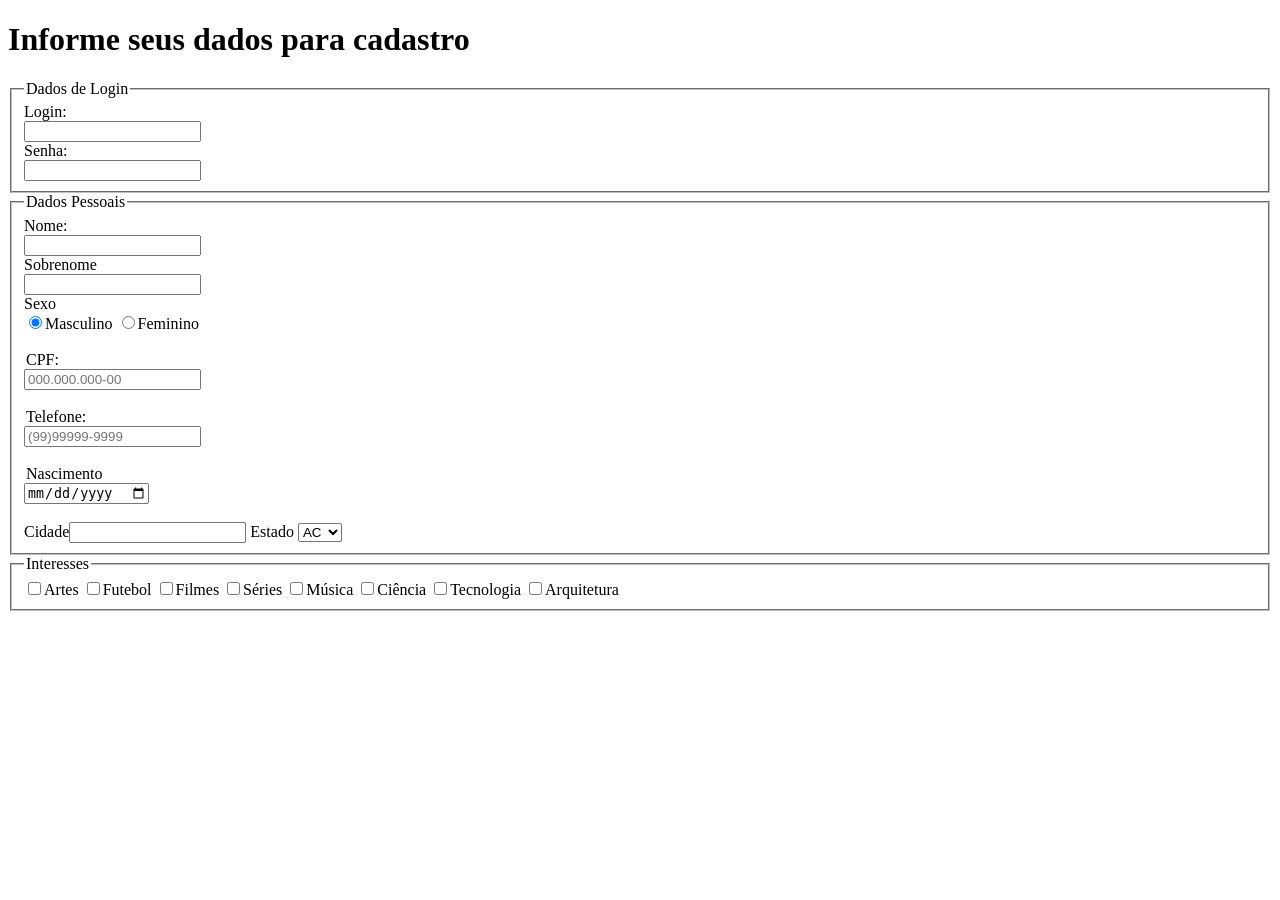
==== formulario.html @ 444eaad3 "Add files via upload" ====
<!DOCTYPE html>
<html>
<head>
    <title>Página de Formulário</title>
</head>
<body>
    <h1>Informe seus dados para cadastro</h1>
    <section class="geral">
        <div class="login">
            <form>
                <fieldset><legend>Dados de Login</legend>
                    <label>Login:<br>
                        <input type="text" name="nome">
                    </label>
                    <br>
                    <label>Senha:<br>
                        <input type="text" name="senha">
                    </label>
                </fieldset>
            </form>
        </div>
        <div>
            <form>
                <fieldset><legend>Dados Pessoais</legend>
                    <label>Nome:<br>
                        <input type="text" name="nome">
                    </label><br>
                    <label>Sobrenome<br>
                        <input type="text" name="sobrenome">
                    </label><br>
                    <label>Sexo<br>
                    <input type=radio name=sexo value=masculino checked>Masculino
                </label>
                <label>
                    <input type=radio name=sexo value=feminino>Feminino
                </label><br><br>
                <label><legend>CPF:</legend>
                    <input type="text" name="cpf" pattern="\([0-9]{2}\)9[0-9]{4}-[0-9]{4}"
                placeholder="000.000.000-00">
                </label><br><br>
                <label><legend>Telefone:</legend>
                    <input type="text" name="telefone" pattern="\([0-9]{2}\)9[0-9]{4}-[0-9]{4}"
                placeholder="(99)99999-9999">
                </label><br><br>
                <label><legend>Nascimento</legend>
                    <input type="date" name="nascimento">
                </label><br><br>
                <label>Cidade<input type="text" name="cidade">
                </label>
                <label>Estado
                    <select>
                        <option>AC</option>
                        <option>AL</option>
                        <option>AP</option>
                        <option>AM</option>
                        <option>BA</option>
                        <option>CE</option>
                        <option>DF</option>
                        <option>ES</option>
                        <option>GO</option>
                        <option>MA</option>
                        <option>MT</option>
                        <option>MS</option>
                        <option>MG</option>
                        <option>PA</option>
                        <option>PB</option>
                        <option>PR</option>
                        <option>PE</option>
                        <option>PI</option>
                        <option>RJ</option>
                        <option>RN</option>
                        <option>RS</option>
                        <option>RO</option>
                        <option>RR</option>
                        <option>SC</option>
                        <option>SP</option>
                        <option>SE</option>
                        <option>TO</option>
                    </select>
                </label> 
                </fieldset>
            </form>
            <form>
                <fieldset><legend>Interesses</legend>
                    <label>
                        <input type=checkbox name=artes>Artes
                        <input type=checkbox name=futebol>Futebol
                        <input type=checkbox name=filmes>Filmes
                        <input type=checkbox name=series>Séries
                        <input type=checkbox name=musica>Música
                        <input type=checkbox name=ciencia>Ciência
                        <input type=checkbox name=tecnologia>Tecnologia
                        <input type=checkbox name=arquitetura>Arquitetura
                    </label>
                </fieldset>
            </form>
        </div>
    </section>
</body>
</html>
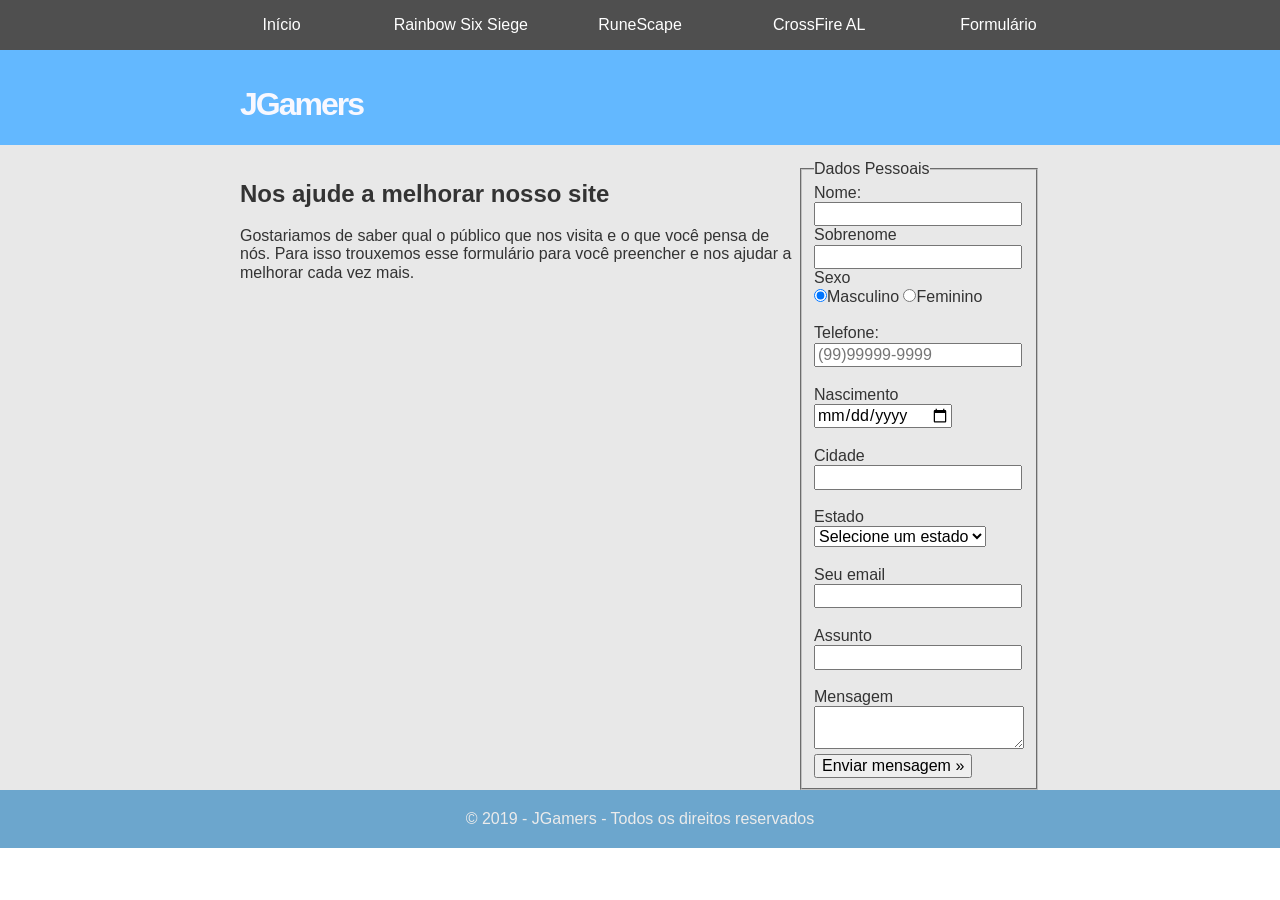
==== commit 98921510: "Add files via upload" ====
--- a/formulario.html
+++ b/formulario.html
@@ -1,25 +1,38 @@
 <!DOCTYPE html>
 <html>
 <head>
-    <title>Página de Formulário</title>
+    <html lang="pt-br">
+    <meta charset="utf-8">
+    <title>Início</title>
 </head>
+<link href="https://fonts.googleapis.com/css?family=Roboto&display=swap" rel="stylesheet">
+<link rel="stylesheet" type="text/css" href="estilo.css" />
+<link rel="stylesheet" type="text/css" href="normalize.css" />
 <body>
-    <h1>Informe seus dados para cadastro</h1>
-    <section class="geral">
-        <div class="login">
-            <form>
-                <fieldset><legend>Dados de Login</legend>
-                    <label>Login:<br>
-                        <input type="text" name="nome">
-                    </label>
-                    <br>
-                    <label>Senha:<br>
-                        <input type="text" name="senha">
-                    </label>
-                </fieldset>
-            </form>
-        </div>
-        <div>
+<!--Será a barra de navegação horizontal do site-->
+    <nav>
+        <ul>
+            <li><a href="index.html">Início</a></li>
+            <li><a href="six.html">Rainbow Six Siege</a></li>
+            <li><a href="runescape.html">RuneScape</a></li>
+            <li><a href="cf.html"> CrossFire AL</a></li>
+            <li><a href="formulario.html">Formulário</a></li>
+        </ul>
+    </nav>
+    <!-- Daqui pra baixo é o conteúdo do site.
+    *Lembrando que falta organizar todo o código. 
+    *Por as sections, articles, divs, class e etc...-->
+    <header class="titulo">
+        <h1>JGamers</h1>
+    </header>
+    <div class="geral">
+        <section>
+            <h2>Nos ajude a melhorar nosso site</h2>
+            <article>
+                <p>Gostariamos de saber qual o público que nos visita e o que você pensa de nós. Para isso trouxemos esse formulário para você preencher e nos ajudar a melhorar cada vez mais.</p>
+            </article>
+        </section>
+        <section class="form">
             <form>
                 <fieldset><legend>Dados Pessoais</legend>
                     <label>Nome:<br>
@@ -34,10 +47,6 @@
                 <label>
                     <input type=radio name=sexo value=feminino>Feminino
                 </label><br><br>
-                <label><legend>CPF:</legend>
-                    <input type="text" name="cpf" pattern="\([0-9]{2}\)9[0-9]{4}-[0-9]{4}"
-                placeholder="000.000.000-00">
-                </label><br><br>
                 <label><legend>Telefone:</legend>
                     <input type="text" name="telefone" pattern="\([0-9]{2}\)9[0-9]{4}-[0-9]{4}"
                 placeholder="(99)99999-9999">
@@ -46,9 +55,10 @@
                     <input type="date" name="nascimento">
                 </label><br><br>
                 <label>Cidade<input type="text" name="cidade">
-                </label>
+                </label><br><br>
                 <label>Estado
                     <select>
+                        <option>Selecione um estado</option>
                         <option>AC</option>
                         <option>AL</option>
                         <option>AP</option>
@@ -77,24 +87,27 @@
                         <option>SE</option>
                         <option>TO</option>
                     </select>
+                    <br><br>
+                    <label for="email">Seu email</label>
+                    <input type="text" name="email" id="email">
+                    <br><br>
+                    <label for="assunto">Assunto</label>
+                    <br>
+                    <input type="text" name="assunto" id="assunto">
+                    <br><br>
+                    <label for="mensagem">Mensagem</label>
+                    <textarea name="mensagem" id="mensagem"></textarea>
+                    <input type="submit" class="botao" name="enviar" value="Enviar mensagem &raquo;">
                 </label> 
                 </fieldset>
             </form>
-            <form>
-                <fieldset><legend>Interesses</legend>
-                    <label>
-                        <input type=checkbox name=artes>Artes
-                        <input type=checkbox name=futebol>Futebol
-                        <input type=checkbox name=filmes>Filmes
-                        <input type=checkbox name=series>Séries
-                        <input type=checkbox name=musica>Música
-                        <input type=checkbox name=ciencia>Ciência
-                        <input type=checkbox name=tecnologia>Tecnologia
-                        <input type=checkbox name=arquitetura>Arquitetura
-                    </label>
-                </fieldset>
-            </form>
-        </div>
+        </section>          
+    </div>
+    <!--o rodapé ficará aqui em baixo com dados dos criadores-->
+    <section>
+        <footer>
+            <span>&copy; 2019 - JGamers - Todos os direitos reservados</span>
+        </footer>
     </section>
 </body>
 </html>
--- a/estilo.css
+++ b/estilo.css
@@ -0,0 +1,61 @@
+body{
+	font-family: 'Roboto', sans-serif;
+	color: #333;
+}
+nav{
+	display: flex;
+	flex-direction: column;
+	align-items: center;
+	background-color: #4F4F4F; 
+}
+nav ul{
+	display: flex;
+	padding: 0;
+	margin: 0;
+	width: 70%;
+	list-style: none;
+}
+nav ul li{
+	display: flex;
+flex-direction: row;
+width: 100%;
+height: 50px;
+line-height: 50px;
+text-align: center;
+}
+nav ul li a{
+	width: 100%;
+text-decoration: none;
+color: #FFFFFF;
+}
+nav ul li a:hover{
+background-color: #008DA9;
+color: #000000;
+
+}
+.titulo{
+	color: #F8F8FF;
+	letter-spacing: -2px;
+	background-color: #63B8FF;
+	display: flex;
+	padding-top: 15px;
+	padding-left: 240px;
+	padding-right:240px;
+}
+.geral{
+	display: flex;
+	background-color: #E8E8E8;
+	padding-top: 15px;
+	padding-left: 240px;
+	padding-right:240px;
+}
+footer{
+	background-color: #6CA6CD;
+	color: #ebebeb;
+	padding: 20px 0;
+	text-align: center;
+	font-weight: 100;
+}
+.form{
+	dis;
+}
